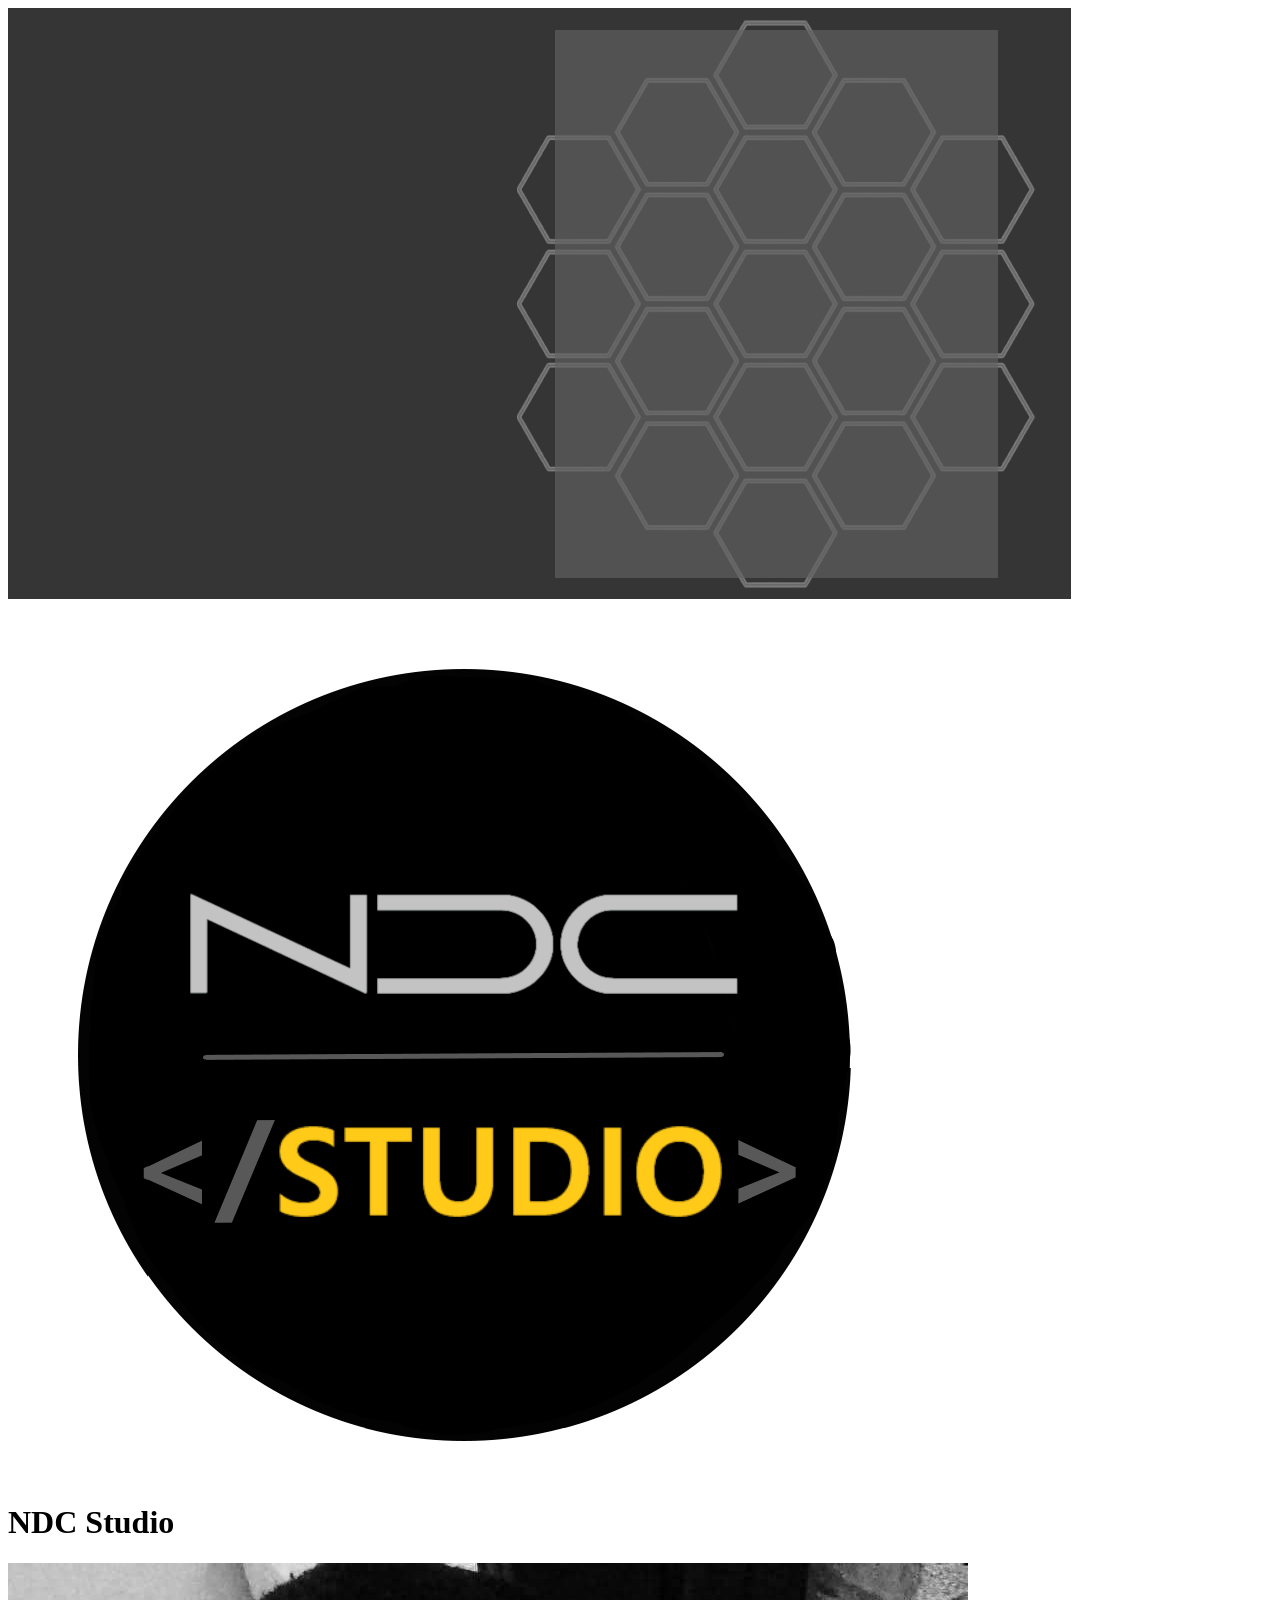
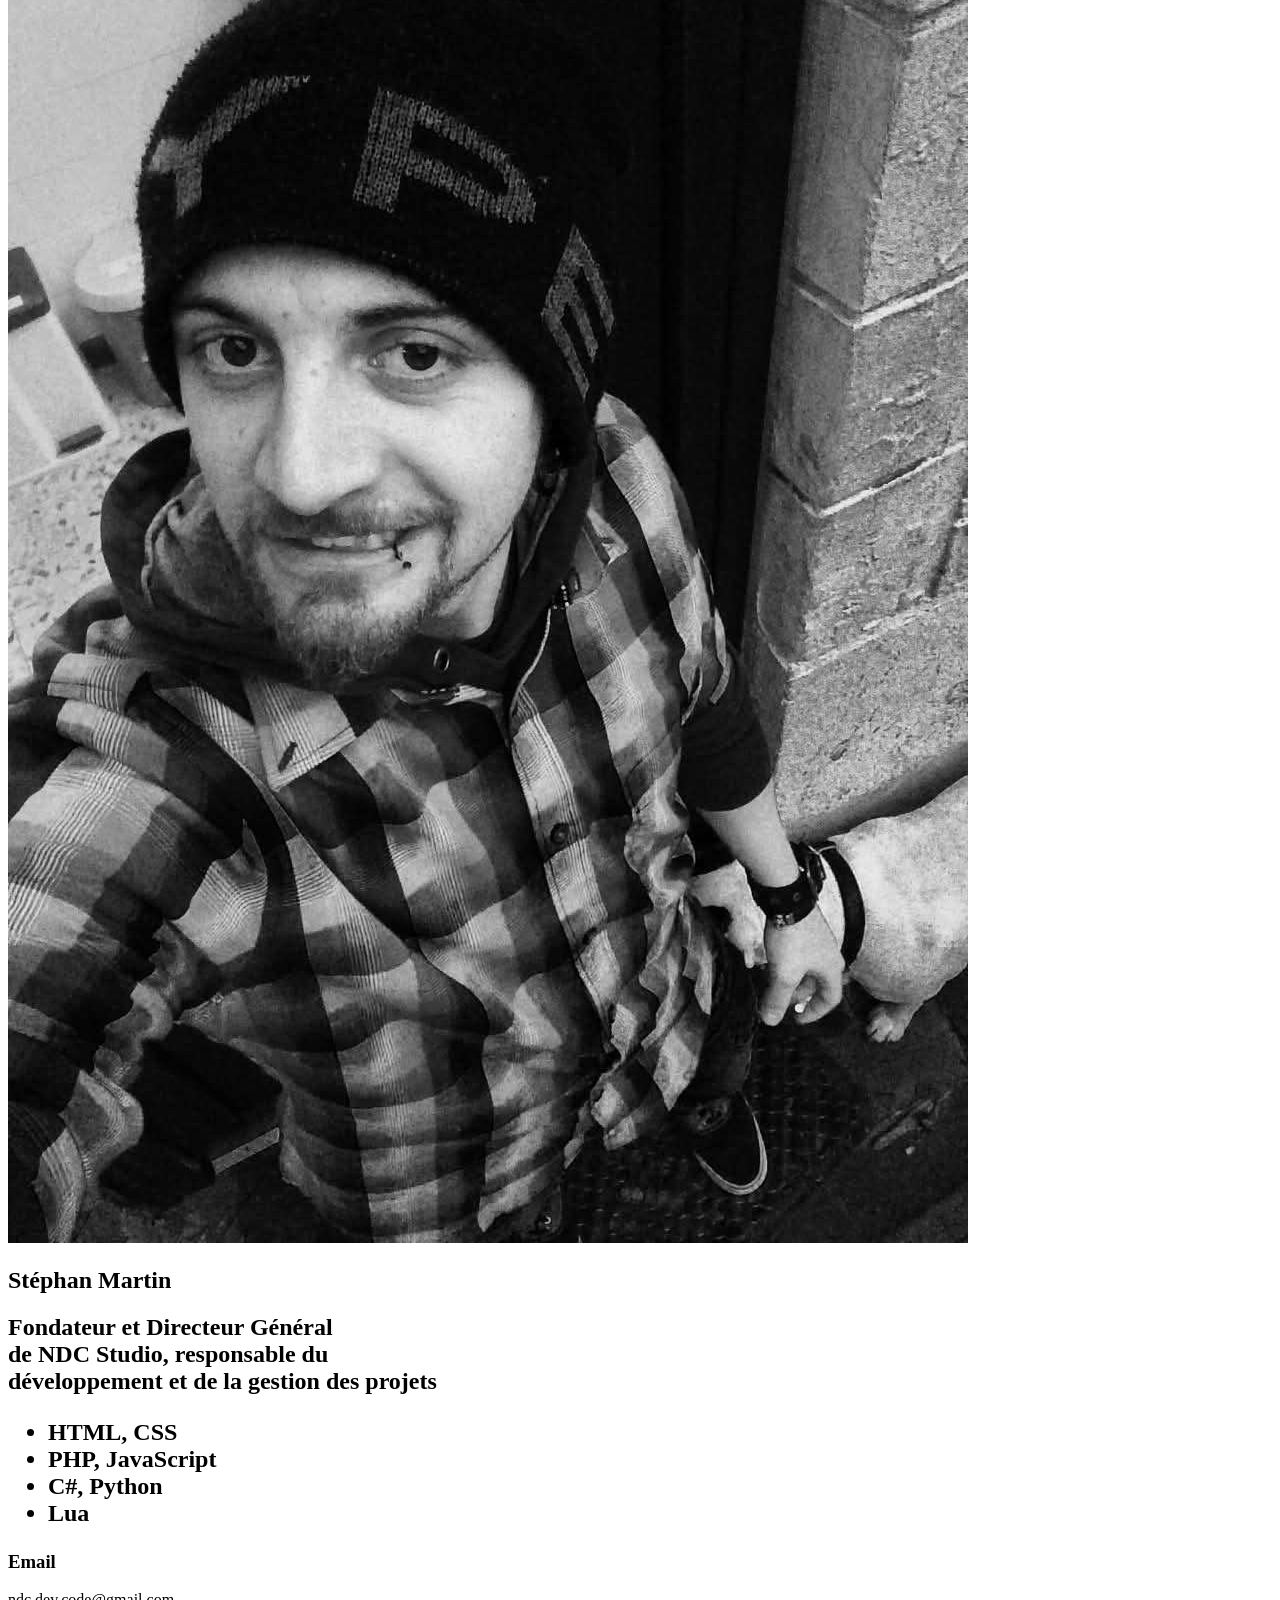
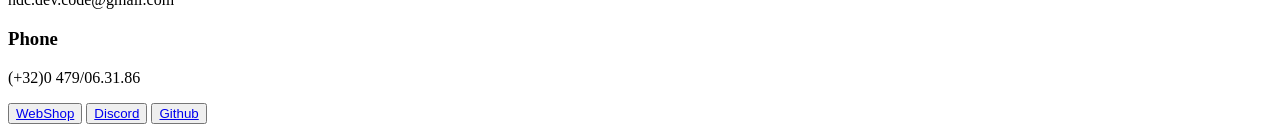
==== index.html @ b188f827 "." ====
<!DOCTYPE html>
<html>
  <head>
    <meta charset="utf-8">
    <meta http-equiv="X-UA-Compatible" content="IE=edge">
    <title></title>
    <link rel="stylesheet" type="text/css" href="./style.css">
    <link rel="stylesheet" href="./normalize.css">
    <link rel="preconnect" href="https://fonts.googleapis.com">
    <link rel="preconnect" href="https://fonts.gstatic.com" crossorigin>
    <link href="https://fonts.googleapis.com/css2?family=Montserrat:ital,wght@0,100..900;1,100..900&family=Open+Sans:ital,wght@0,300..800;1,300..800&display=swap" rel="stylesheet">
  </head>
  <body>
      <img src="../image/bg.png" class="image">
		  <img src="../image/ndc-studio.png" alt="Logo NDC Studio" title="NDC Studio" class="logo-header">
      <h1 class="title"><strong class="yellow">N</strong>DC <strong class="yellow">S</strong>tudio</h1>

		<img src="../image/ndc.png" alt="Logo NDC Studio" title="NDC Studio" class="picture-profile">   
    <section class="presents">
        <h1>Stéphan Martin</h1>
        <h2>
          Fondateur et Directeur Général<br>
          de NDC Studio, responsable du<br>
           développement et de la gestion des projets<br>
          <ul>
            <li>HTML, CSS</li>
            <li>PHP, JavaScript</li>
            <li>C#, Python</li>
            <li>Lua</li>
          </ul>
        </h2>
      </section>
    <footer>
      <div class="info-footer">
        <h3>Email</h3>
        <p>ndc.dev.code@gmail.com</p>
        <h3>Phone</h3>
        <p>(+32)0 479/06.31.86</p>
      </div>
      <div class="button">
  		  <button class="button-footer1">
          <a href="https://game-ndc-studio.tebex.io/" target="_blank" title="Lien vers mon webshop">WebShop</a>
        </button>
        <button class="button-footer2">
          <a href="https://discord.gg/97eWRFYFTr" target="_blank" title="Lien vers mon discord">Discord</a>
        </button>
        <button class="button-footer3">
          <a href="https://github.com/ndc-studio" target="_blank" title="Lien vers mon GitHub">Github</a>
        </button>
      </div>    
    </footer>
  </body>
</html>
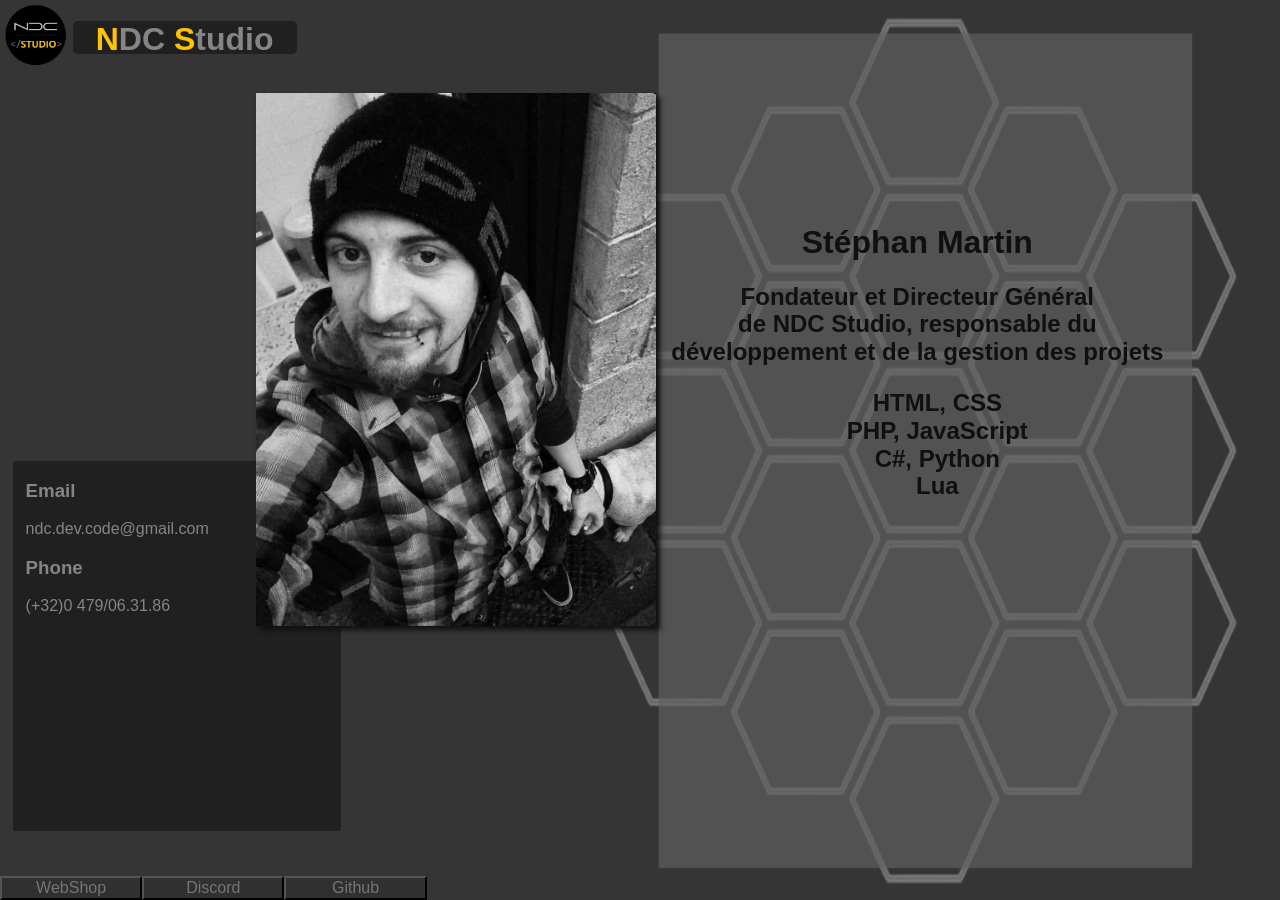
==== commit 9a3b9c7b: "fix css error" ====
--- a/index.html
+++ b/index.html
@@ -5,7 +5,8 @@
     <meta http-equiv="X-UA-Compatible" content="IE=edge">
     <title></title>
     <link rel="stylesheet" type="text/css" href="./style.css">
-    <link rel="stylesheet" href="./normalize.css">
+    <link rel="stylesheet" href="./css/normalize.css">
+    <link rel="stylesheet" href="./css/style.css">
     <link rel="preconnect" href="https://fonts.googleapis.com">
     <link rel="preconnect" href="https://fonts.gstatic.com" crossorigin>
     <link href="https://fonts.googleapis.com/css2?family=Montserrat:ital,wght@0,100..900;1,100..900&family=Open+Sans:ital,wght@0,300..800;1,300..800&display=swap" rel="stylesheet">
--- a/css/style.css
+++ b/css/style.css
@@ -0,0 +1,116 @@
+body {
+  width: 100vw;
+  height: 100vh;
+  display: grid;
+  grid-template-columns: repeat(3, 1fr);
+  grid-template-rows: 75px 22em 1fr;
+  position: relative;
+  font-family: "Montserrat", sans-serif;
+  font-optical-sizing: auto;
+  font-weight: normal;
+  font-style: normal;
+}
+
+.yellow {
+  color: #FFC401;
+}
+
+ul {
+  list-style-type: none;
+}
+
+
+/* Remplace background-image afin que l'ensemble de mes blocks restent dessus lors du redimentionnement (En cours de test ^^) */
+.image {
+  width: 100%;
+  height: 100%;
+  grid-column: 1/4;
+  grid-row: 1/4;
+}
+
+footer {
+  grid-column: 1/2;
+  grid-row: 3/4; 
+  display: grid;
+  grid-template-columns: 1fr;
+  grid-template-rows: 1fr 45px;
+}
+
+.logo-header {
+  grid-row: 1/2;
+  grid-column: 1/2;
+  width: 70px;
+}
+
+.title {
+  text-align: center;
+  padding-bottom: 10px;
+  margin-right: 130px;
+  border-radius: 5px;
+  background-color: #202020;
+  color: #858585;
+  grid-row: 1/2;
+  grid-column: 1/2;
+  margin-left: 17%;
+}
+
+.picture-profile {
+  width: 25em;
+  grid-column: 1/3;
+  grid-row: 2/3;
+  position: absolute;
+  top: 5%;
+  left: 30%;
+  box-shadow: 4px 4px 5px #101010;
+}
+
+.presents {
+  margin-top: 15%;
+  margin-left: 15%;
+  grid-column: 2/4;
+  grid-row: 2/3;
+  text-align: center;
+  color: #101010;
+}
+
+.button {
+  grid-row: 3/4;
+  display: grid;
+  grid-template-columns: 1fr 1fr 1fr;
+  text-decoration: none;
+}
+
+a {
+	color: #757575;
+	text-decoration: none;
+}
+
+a:hover {
+	color: #FFC401;
+}
+.button-footer1 {
+  grid-column: 1/2;
+  text-align: center;
+  background-color: #303030;
+}
+.button-footer2 {
+  grid-column: 2/3;
+  text-align: center;
+  background-color: #303030;
+}
+.button-footer3 {
+  grid-column: 3/4;
+  text-align: center;
+  background-color: #303030;
+}
+
+.info-footer {
+  grid-row: 1/2;
+  margin-left: 3%;
+  margin-right: 20%;
+  margin-top: 8%;
+  padding-left: 3%;
+  border-radius: 2px; 
+  background-color: #202020;
+  color: #858585;
+}
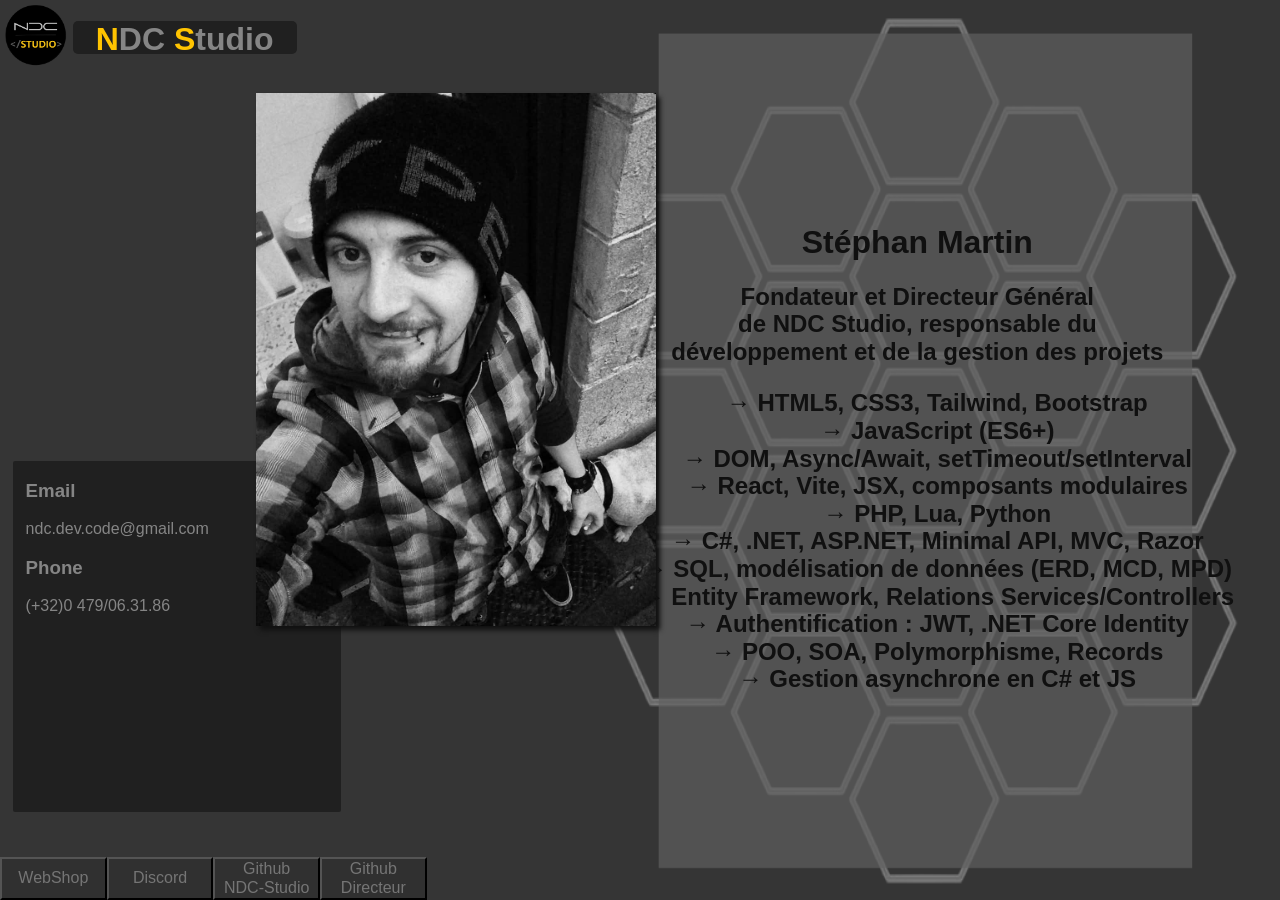
==== commit 3258d5f2: "Fix Css & assets errors and deploy again with github action" ====
--- a/index.html
+++ b/index.html
@@ -4,33 +4,45 @@
     <meta charset="utf-8">
     <meta http-equiv="X-UA-Compatible" content="IE=edge">
     <title></title>
-    <link rel="stylesheet" type="text/css" href="./style.css">
+    <link rel="stylesheet" type="text/css" href="./css/style.css">
     <link rel="stylesheet" href="./css/normalize.css">
-    <link rel="stylesheet" href="./css/style.css">
     <link rel="preconnect" href="https://fonts.googleapis.com">
     <link rel="preconnect" href="https://fonts.gstatic.com" crossorigin>
     <link href="https://fonts.googleapis.com/css2?family=Montserrat:ital,wght@0,100..900;1,100..900&family=Open+Sans:ital,wght@0,300..800;1,300..800&display=swap" rel="stylesheet">
   </head>
+
   <body>
-      <img src="../image/bg.png" class="image">
-		  <img src="../image/ndc-studio.png" alt="Logo NDC Studio" title="NDC Studio" class="logo-header">
-      <h1 class="title"><strong class="yellow">N</strong>DC <strong class="yellow">S</strong>tudio</h1>
+    <img src="./image/bg.png" class="image">
+		<img src="./image/ndc-studio.png" alt="Logo NDC Studio" title="NDC Studio" class="logo-header">
+    <h1 class="title"><strong class="yellow">N</strong>DC <strong class="yellow">S</strong>tudio</h1>
+		<img src="./image/ndc.png" alt="Logo NDC Studio" title="NDC Studio" class="picture-profile">
 
-		<img src="../image/ndc.png" alt="Logo NDC Studio" title="NDC Studio" class="picture-profile">   
     <section class="presents">
         <h1>Stéphan Martin</h1>
+
         <h2>
           Fondateur et Directeur Général<br>
           de NDC Studio, responsable du<br>
-           développement et de la gestion des projets<br>
+          développement et de la gestion des projets<br>
+        </h2>
+
+        <h2>
           <ul>
-            <li>HTML, CSS</li>
-            <li>PHP, JavaScript</li>
-            <li>C#, Python</li>
-            <li>Lua</li>
+              <li>→ HTML5, CSS3, Tailwind, Bootstrap</li>
+              <li>→ JavaScript (ES6+)</li>
+              <li>→ DOM, Async/Await, setTimeout/setInterval</li>
+              <li>→ React, Vite, JSX, composants modulaires</li>
+              <li>→ PHP, Lua, Python</li>
+              <li>→ C#, .NET, ASP.NET, Minimal API, MVC, Razor</li>
+              <li>→ SQL, modélisation de données (ERD, MCD, MPD)</li>
+              <li>→ Entity Framework, Relations Services/Controllers</li>
+              <li>→ Authentification : JWT, .NET Core Identity</li>
+              <li>→ POO, SOA, Polymorphisme, Records</li>
+              <li>→ Gestion asynchrone en C# et JS</li>
           </ul>
         </h2>
-      </section>
+    </section>
+    
     <footer>
       <div class="info-footer">
         <h3>Email</h3>
@@ -38,17 +50,25 @@
         <h3>Phone</h3>
         <p>(+32)0 479/06.31.86</p>
       </div>
+
       <div class="button">
-  		  <button class="button-footer1">
+        <button class="button-footer1">
           <a href="https://game-ndc-studio.tebex.io/" target="_blank" title="Lien vers mon webshop">WebShop</a>
         </button>
+        
         <button class="button-footer2">
           <a href="https://discord.gg/97eWRFYFTr" target="_blank" title="Lien vers mon discord">Discord</a>
         </button>
+        
         <button class="button-footer3">
-          <a href="https://github.com/ndc-studio" target="_blank" title="Lien vers mon GitHub">Github</a>
+          <a href="https://github.com/ndc-studio" target="_blank" title="Lien vers le GitHub NDC-Studio">Github NDC-Studio</a>
+        </button>
+
+        <button class="button-footer4">
+          <a href="https://github.com/M-Stephan" target="_blank" title="Lien vers mon GitHub">Github Directeur</a>
         </button>
       </div>    
     </footer>
+
   </body>
 </html>
--- a/css/style.css
+++ b/css/style.css
@@ -19,8 +19,6 @@
   list-style-type: none;
 }
 
-
-/* Remplace background-image afin que l'ensemble de mes blocks restent dessus lors du redimentionnement (En cours de test ^^) */
 .image {
   width: 100%;
   height: 100%;
@@ -76,7 +74,7 @@
 .button {
   grid-row: 3/4;
   display: grid;
-  grid-template-columns: 1fr 1fr 1fr;
+  grid-template-columns: 1fr 1fr 1fr 1fr;
   text-decoration: none;
 }
 
@@ -103,6 +101,11 @@
   text-align: center;
   background-color: #303030;
 }
+.button-footer4 {
+  grid-column: 4/5;
+  text-align: center;
+  background-color: #303030;
+}
 
 .info-footer {
   grid-row: 1/2;
